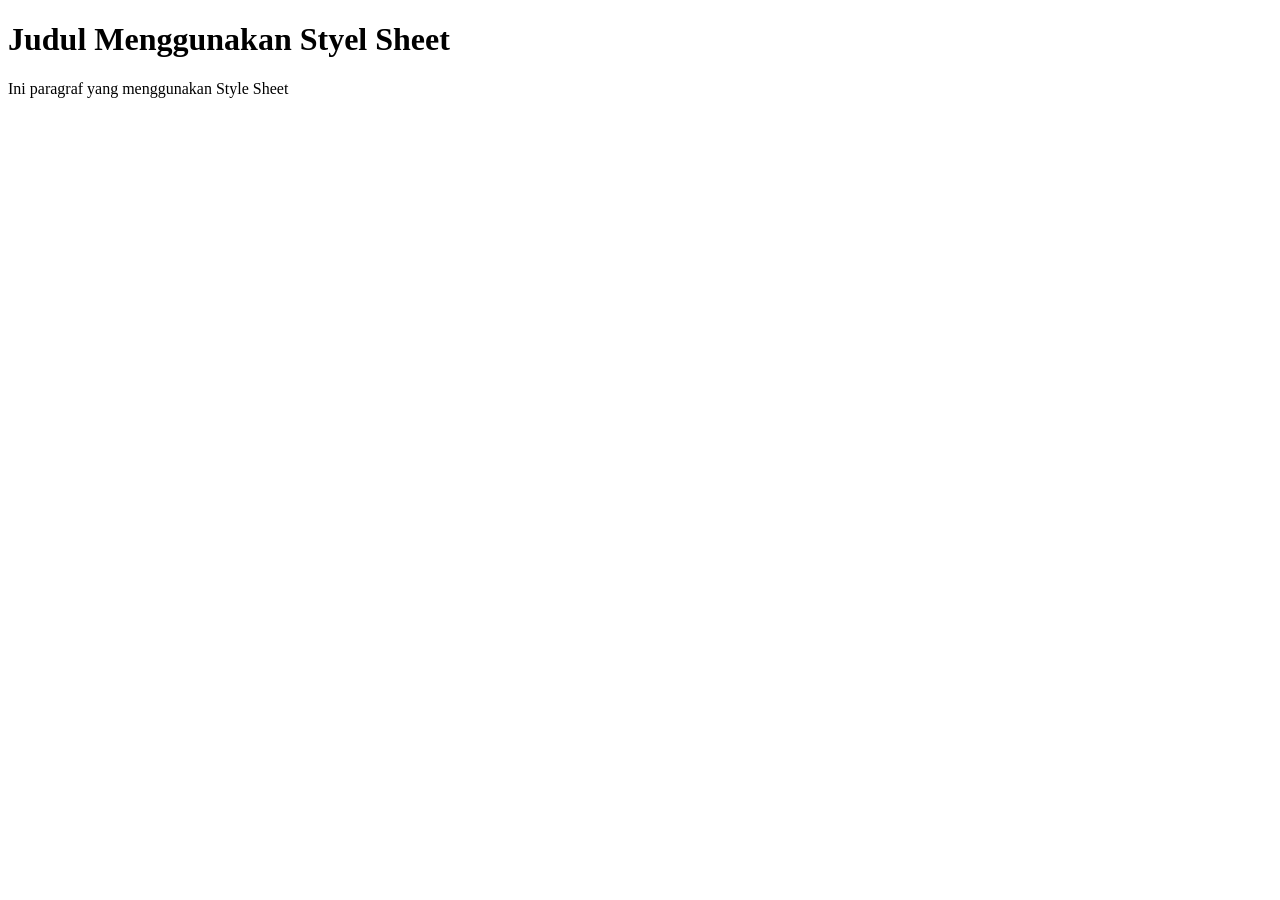
==== index.html @ 416b4f60 "Permulaan CSS" ====
<!DOCTYPE html>
<html lang="en">
<head>
    <meta charset="UTF-8">
    <meta name="viewport" content="width=device-width, initial-scale=1.0">
    <link rel="stylesheet" href="style.css">
    <title>Latihan CSS Dasar</title>
</head>
<body>
    <h1>Judul Menggunakan Styel Sheet</h1>
    <p>Ini paragraf yang menggunakan Style Sheet</p>
</body>
</html>
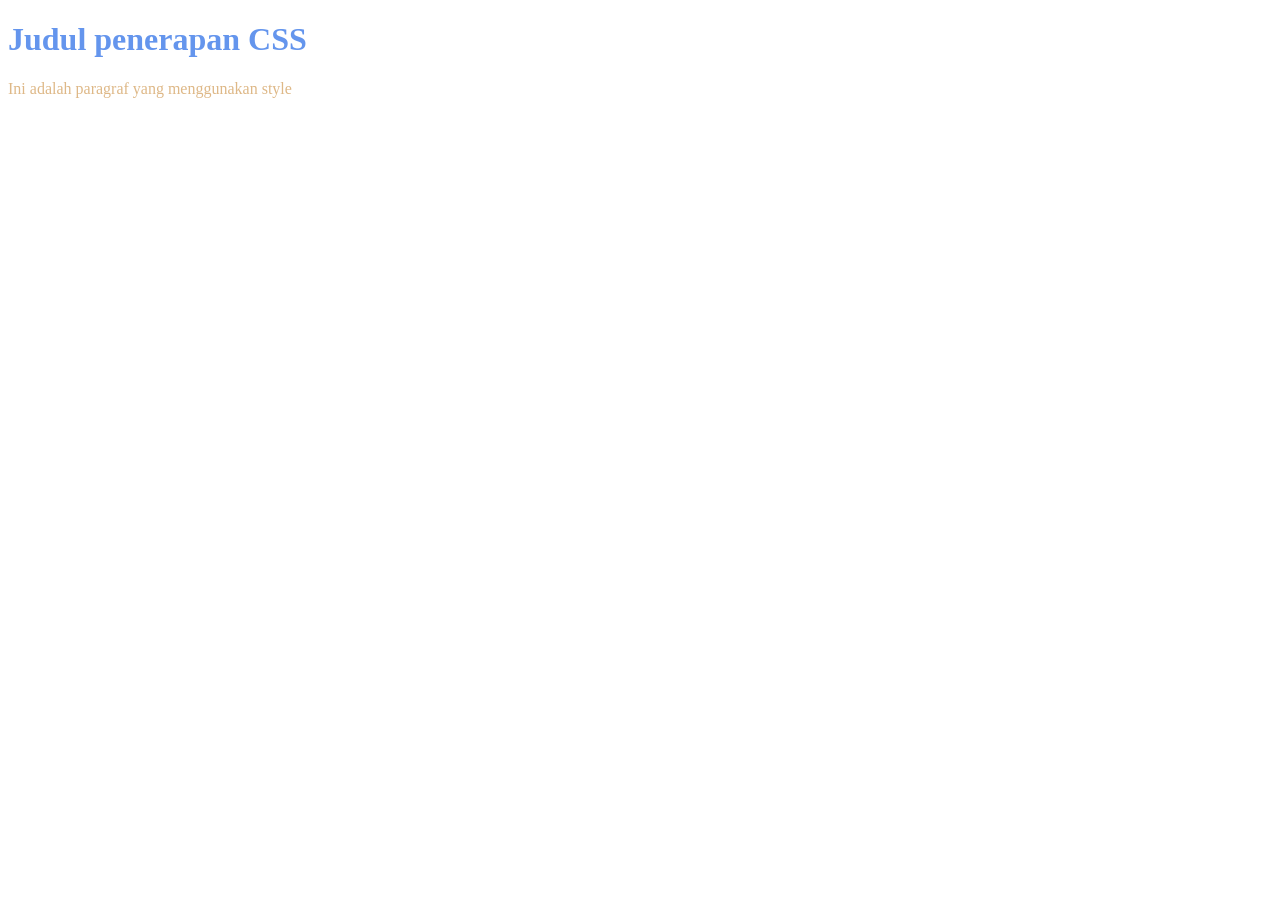
==== commit b84d7ccf: "Commit pertamaku" ====
--- a/index.html
+++ b/index.html
@@ -4,10 +4,10 @@
     <meta charset="UTF-8">
     <meta name="viewport" content="width=device-width, initial-scale=1.0">
     <link rel="stylesheet" href="style.css">
-    <title>Latihan CSS Dasar</title>
+    <title>Document</title>
 </head>
 <body>
-    <h1>Judul Menggunakan Styel Sheet</h1>
-    <p>Ini paragraf yang menggunakan Style Sheet</p>
+    <h1>Judul penerapan CSS</h1>
+    <p>Ini adalah paragraf yang menggunakan style</p>
 </body>
 </html>
--- a/style.css
+++ b/style.css
@@ -0,0 +1,6 @@
+h1{
+    color: cornflowerblue;
+}
+p{
+    color:burlywood;
+}
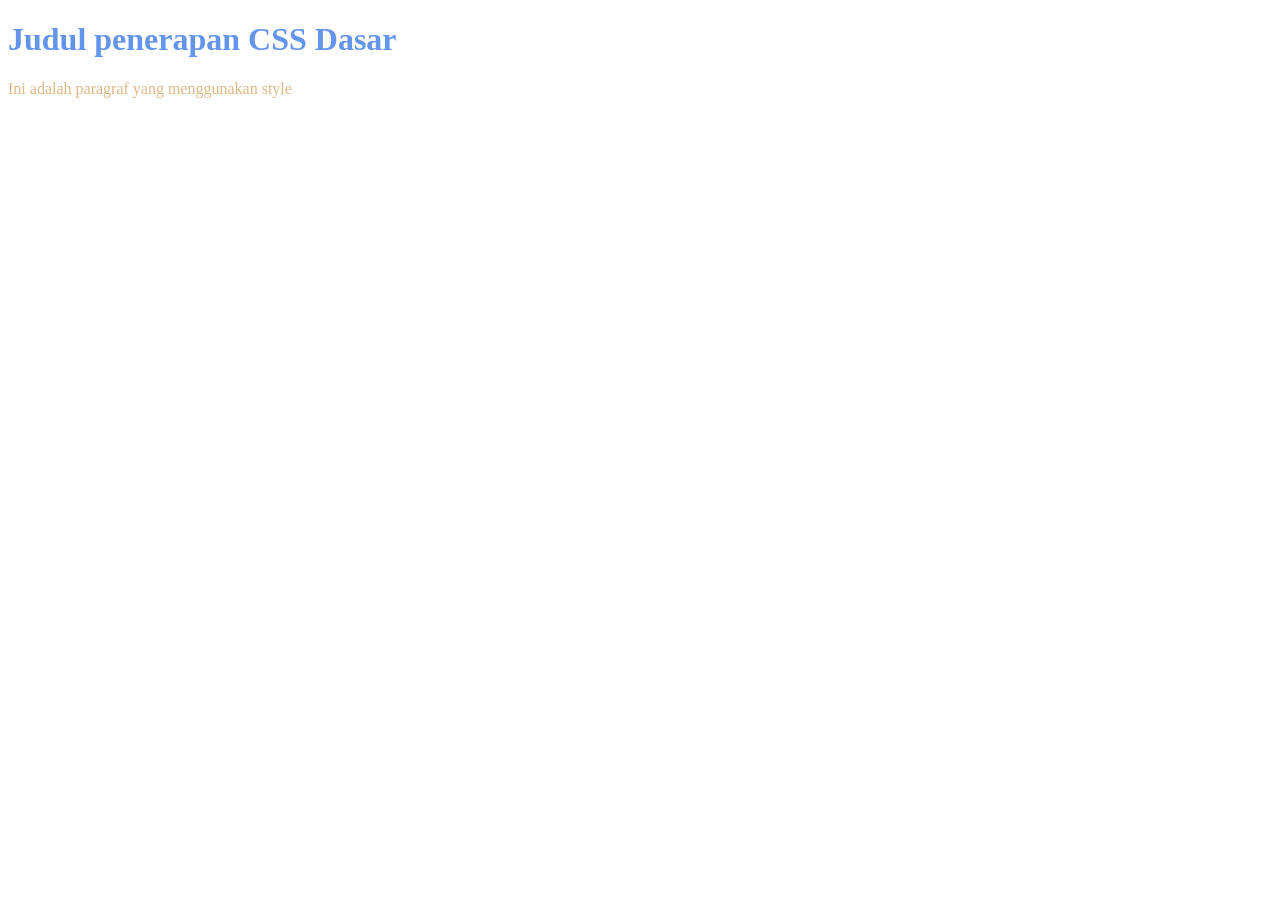
==== commit 0d9e882f: "Penerapan style dasar" ====
--- a/index.html
+++ b/index.html
@@ -1,13 +1,13 @@
-<!DOCTYPE html>
+<!doctype html>
 <html lang="en">
-<head>
-    <meta charset="UTF-8">
-    <meta name="viewport" content="width=device-width, initial-scale=1.0">
-    <link rel="stylesheet" href="style.css">
+  <head>
+    <meta charset="UTF-8" />
+    <meta name="viewport" content="width=device-width, initial-scale=1.0" />
+    <link rel="stylesheet" href="style.css" />
     <title>Document</title>
-</head>
-<body>
-    <h1>Judul penerapan CSS</h1>
+  </head>
+  <body>
+    <h1>Judul penerapan CSS Dasar</h1>
     <p>Ini adalah paragraf yang menggunakan style</p>
-</body>
-</html>+  </body>
+</html>
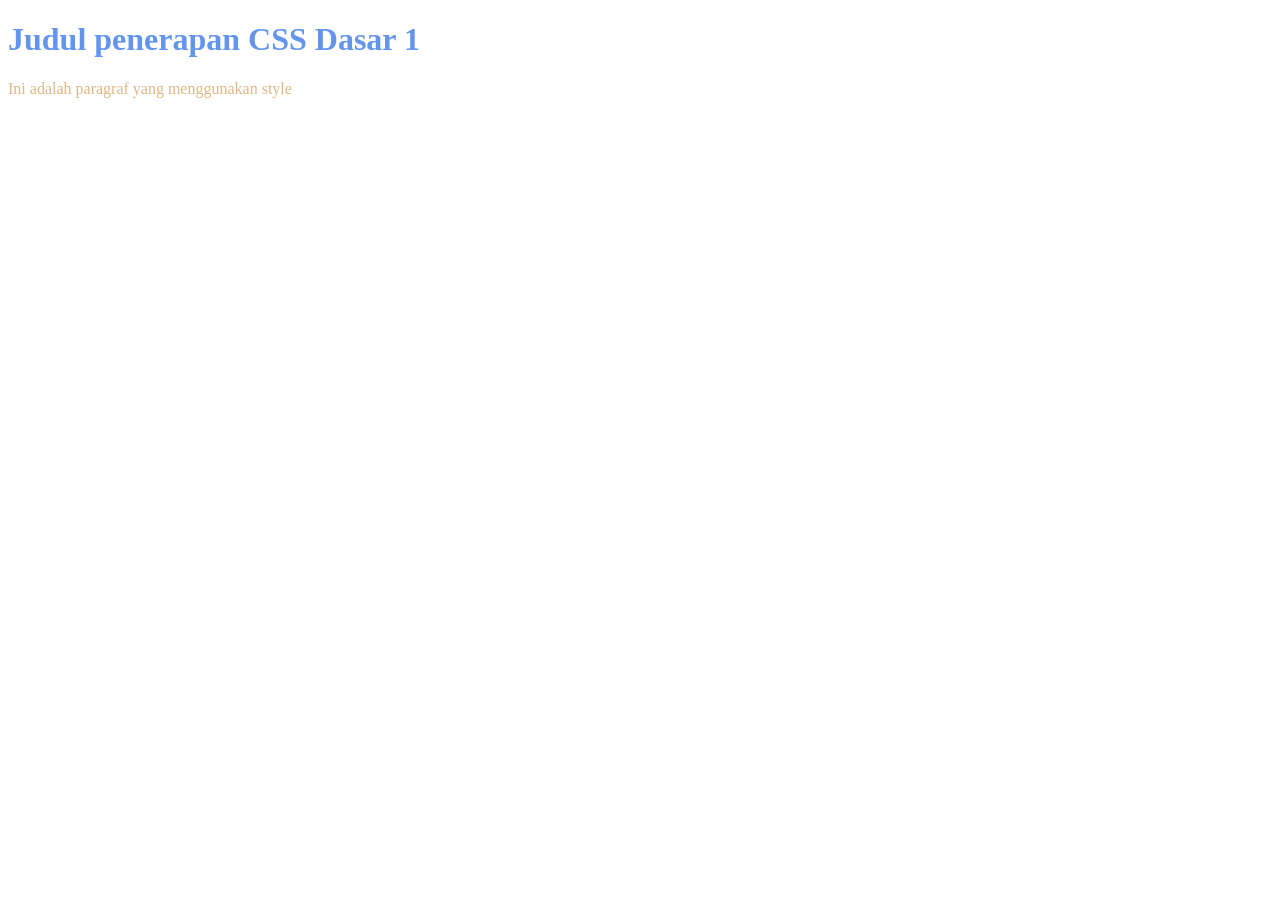
==== commit 10d0b84a: "Perbaikan git error" ====
--- a/index.html
+++ b/index.html
@@ -7,7 +7,7 @@
     <title>Document</title>
   </head>
   <body>
-    <h1>Judul penerapan CSS Dasar</h1>
+    <h1>Judul penerapan CSS Dasar 1</h1>
     <p>Ini adalah paragraf yang menggunakan style</p>
   </body>
 </html>
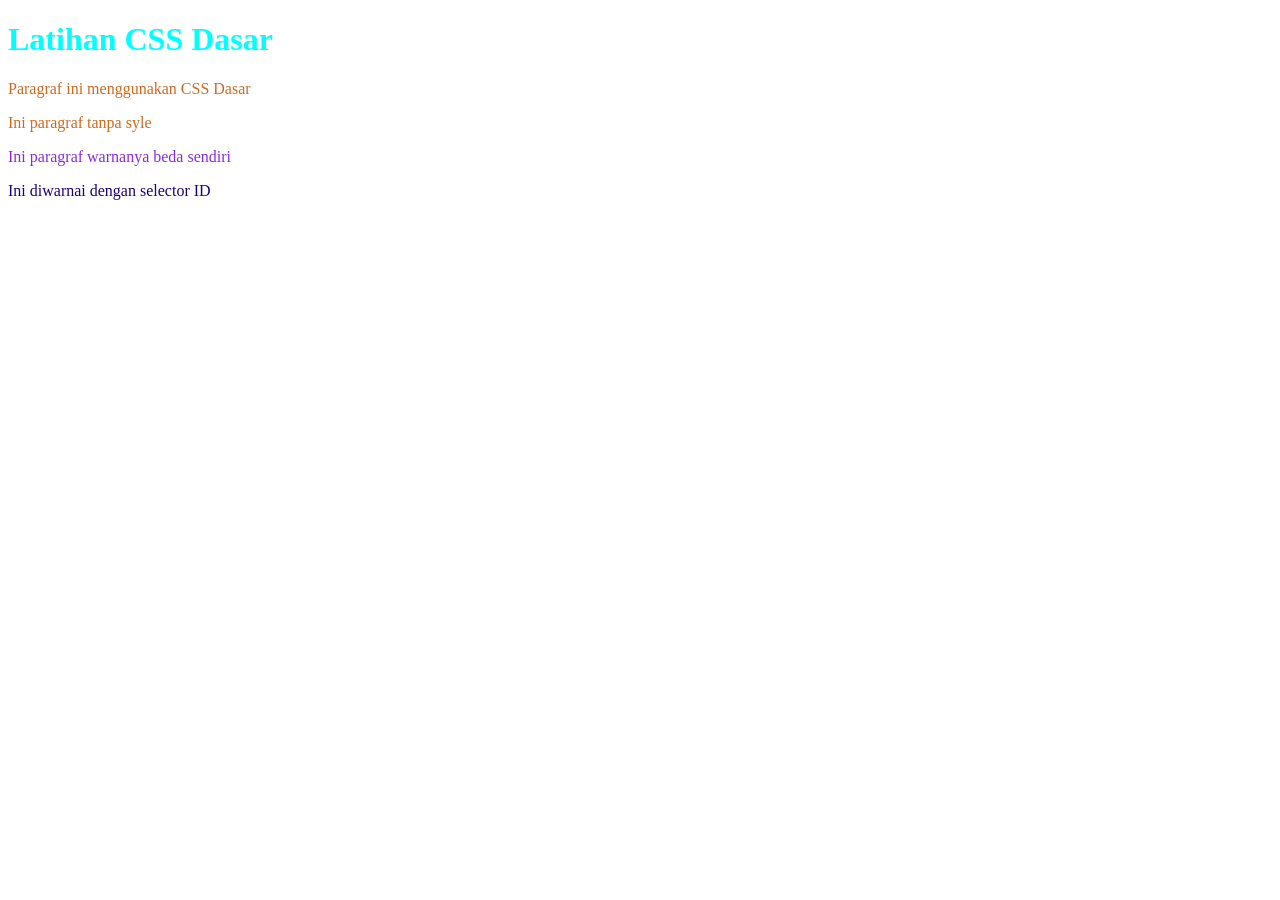
==== commit 8d16af41: "Latihan selector Internal external inline dan id class tag" ====
--- a/index.html
+++ b/index.html
@@ -3,11 +3,14 @@
   <head>
     <meta charset="UTF-8" />
     <meta name="viewport" content="width=device-width, initial-scale=1.0" />
-    <link rel="stylesheet" href="style.css" />
-    <title>Document</title>
+    <link rel="stylesheet" href="desain.css" />
+    <title>Latihan CSS Dasar</title>
   </head>
   <body>
-    <h1>Judul penerapan CSS Dasar 1</h1>
-    <p>Ini adalah paragraf yang menggunakan style</p>
+    <h1>Latihan CSS Dasar</h1>
+    <p>Paragraf ini menggunakan CSS Dasar</p>
+    <p>Ini paragraf tanpa syle</p>
+    <p class="paragraf">Ini paragraf warnanya beda sendiri</p>
+    <p id="paragraf_2">Ini diwarnai dengan selector ID</p>
   </body>
 </html>
--- a/desain.css
+++ b/desain.css
@@ -0,0 +1,12 @@
+h1 {
+  color: aqua;
+}
+p {
+  color: chocolate;
+}
+.paragraf {
+  color: blueviolet;
+}
+#paragraf_2 {
+  color: rgb(31, 0, 123);
+}
